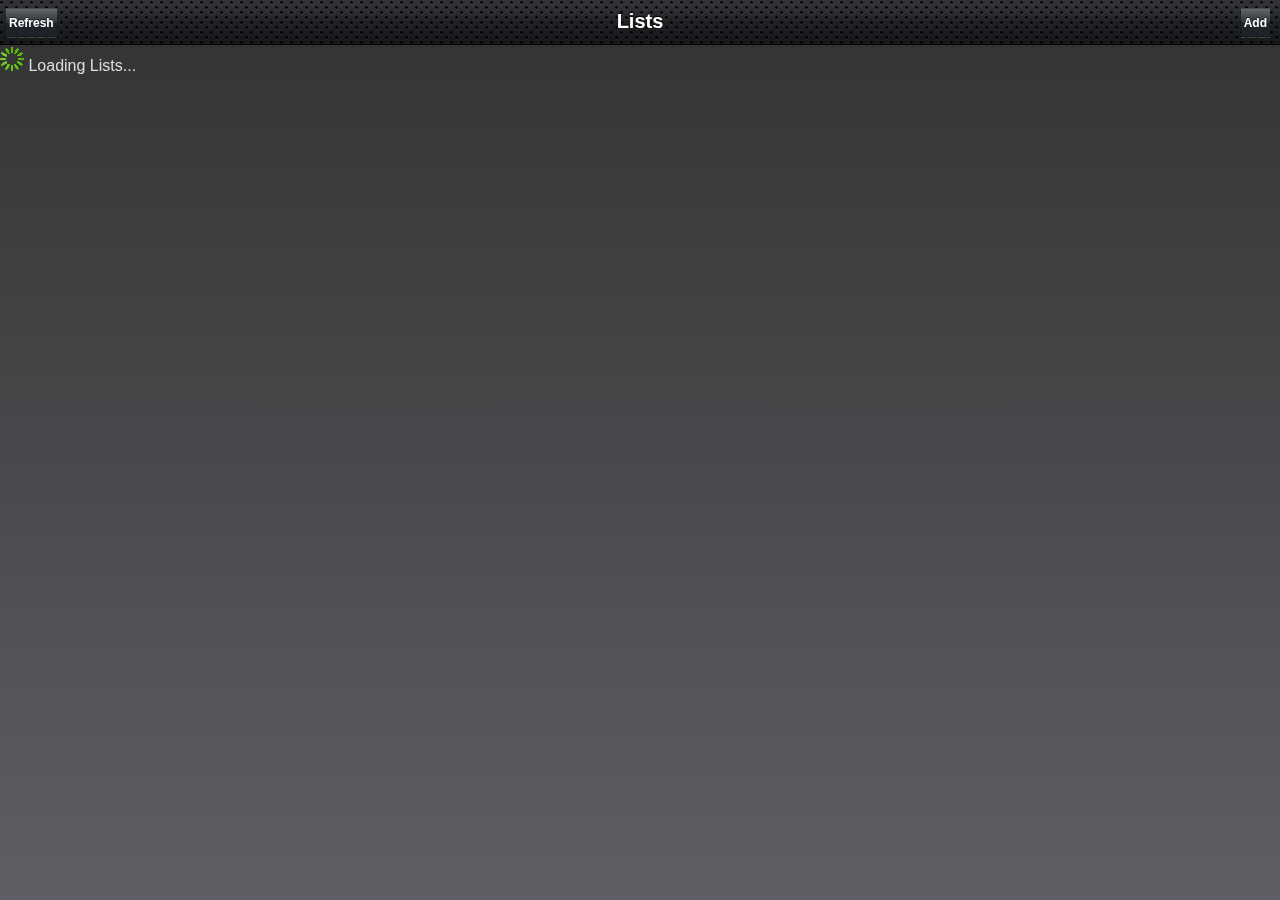
==== war/index.html @ 25e2af42 "working list manager" ====
<!DOCTYPE html>
<html>
<head>
<title>DanjerList</title>
<style type="text/css" media="screen">
@import "css/jqtouch.css";
</style>
<style type="text/css" media="screen">
@import "css/themes/jqt/theme.css";
</style>
<style type="text/css" media="screen">
</style>
<style type="text/css">
div#jqt .inTheCart span {
   text-decoration: line-through;
}
</style>
<script type="text/javascript" src="js/jquery-1.4.2.min.js"></script>
<script type="text/javascript" src="js/jqtouch.js"></script>
<script type="text/javascript" src="dwr/interface/Lists.js"></script>
<script type="text/javascript" src="dwr/engine.js"></script>
<script type="text/javascript">
var jQT = $.jQTouch({
   preloadImages: ['/css/themes/jqt/img/loading.gif',
                   '/css/themes/jqt/img/activeButton.png',
                   '/css/themes/jqt/img/button.png',
                   '/css/themes/jqt/img/button_clicked.png',
                   '/css/themes/jqt/img/back_button.png',
                   '/css/themes/jqt/img/back_button_clicked.png',
                   '/css/themes/jqt/img/whiteButton.png']
});
var itemCache = {};
$(function(){
   function getListRow(list) {
      return '<li class="arrow"><a href="#showList"><span listId="' + list.id.id + '">' + list.name + '</span></a></li>';
   }
   function addList(evObj) {
      var $el = $('#addList form');
      // add list to home page after successful ajax call, but only if not cancel
      if (($(evObj.target).html() != 'Cancel') && ($('#listName', $el).val().length > 1)) {
         $('#home ul a').unbind('click');
         $('#addList .whiteButton').addClass('active');
         var listName = $('#listName', $el).val();
         var list = { name:listName };
         Lists.addList(list, function(data) {
            $('#home ul').append($(getListRow(data)));
            rebindHome();
            $('#addList .whiteButton').removeClass('active');
         });
      }
      jQT.goBack();
      $el.get(0).reset();
      return false;
   }
   function deleteList(evObj) {
      if (confirm("Delete this list?")) {
         dwr.engine.beginBatch();
         Lists.deleteList($('#showList h1 span').attr('listId'));
         refreshHome();
         dwr.engine.endBatch();
      } else {
         return false;
      }
   }
   function refreshHome() {
      Lists.getAllLists(function(lists) {
         $('#homeLoading').show();
         $('#home ul a').unbind('click');
         var menu = $('#home ul'); 
         menu.hide().empty();
         var list;
         for (var i = 0; i < lists.length; i++) {
            list = lists[i];
            menu.append($(getListRow(list)));
         }
         $('#homeLoading').hide();
         rebindHome();
         menu.show();
      });
      Lists.getAllItems(function(items) {
         //alert(items);
      });
      return false;
   }
   function rebindHome() {
      // Dynamically set next page titles after clicking certain links
      $('#home ul a').click(function() {
         $($(this).attr('href') + ' h1' ).html($(this).html());
         // clear lists
         var stillNeed = $('#showList .stillNeed');
         stillNeed.empty();
         var inTheCart = $('#showList .inTheCart');
         inTheCart.empty();
         // load list items
         var listId = $('#showList h1 span').attr('listId');
         Lists.getListItems(listId, function(listItems) {
            var listItem;
            //alert("total items in list: " + listItems.length);
            for (var i = 0; i < listItems.length; i++) {
               listItem = listItems[i];
               if (new Boolean(listItem.inTheCart)) {
                  stillNeed.append($('<li><span>' + listItem.item.name + '</span></li>'));
               } else {
                  alert(listItem.inTheCart);
                  inTheCart.append($('<li><span>' + listItem.item.name + '</span></li>'));
               }
            }
         });
      });
   }
   function addListItem() {
      var $el = $('#showList form');
      var listItemName = $('#listItem').val();
      if (listItemName.length > 1) {
         // add item to db via ajax
         var listId = $('#showList h1 span').attr('listId');
         Lists.addListItem(listId, listItemName.toLowerCase(), function(data) {
            //$('#home ul').append($(getListRow(data)));
            //rebindHome();
            //$('#addList .whiteButton').removeClass('active');
            //alert(data.id.id);
            // TODO add item to the Still need list
            $('#showList .stillNeed').append($('<li><span>' + listItemName + '</span></li>'));
         });
      }      
      $el.get(0).reset();
      //$('#showList .edgetoedge li').click(moveListItem);
      return false;
   }
   function moveListItem() {
      if ($(this).parent().hasClass('inTheCart')) {
         // move to Still need list
         $(this).prependTo('.stillNeed');
      } else {
         // move to In the cart list
         $(this).appendTo('.inTheCart');
      }
      //$('#showList .edgetoedge li').click(moveListItem);
   }
   $('#refresh').click(refreshHome);
   $('#addList form').submit(addList);
   $('#addList .whiteButton, .goback').click(addList);
   $('#showList .delete').click(deleteList);
   $('#showList .whiteButton').click(addListItem);
   $('#showList form').submit(addListItem);
   $('#showList .edgetoedge li').live('click', moveListItem);
   // load inital list
   refreshHome();
});
</script>
</head>
<body>
<div id="jqt">

<div id="home" class="edgetoedge">
<div class="toolbar">
<a id="refresh" href="#" class="button leftButton">Refresh</a>
<h1>Lists</h1>
<a href="#addList" class="button slideup">Add</a></div>
<ul class="edgetoedge"></ul>
<div id="homeLoading" class="hidden"><img alt="loading..." src="css/themes/jqt/img/loading.gif"/> Loading Lists...</div>
</div>

<div id="addList" class="edit">
<form>
<div class="toolbar">
<h1>New List</h1>
<a href="#" class="button goback">Cancel</a></div>
<ul class="rounded">
   <li><input type="text" id="listName" placeholder="Enter your list name..." /></li>
</ul>
<a href="#" class="whiteButton" style="margin: 10px">Add</a></form>
</div>

<div id="showList">
<div class="toolbar"><a href="#" class="back">Home</a>
<h1>LISTNAME</h1><a href="#" class="button delete">Delete</a></div>
<form>
<ul class="rounded">
<li><input type="text" id="listItem" placeholder="Item name..."/></li>
</ul>
<a href="#" class="whiteButton">Add</a>
</form>
<ul class="edgetoedge stillNeed">
</ul>
<h4>In the cart</h4>
<ul class="edgetoedge inTheCart">
</ul>
</div>

</div>
</body>
</html>
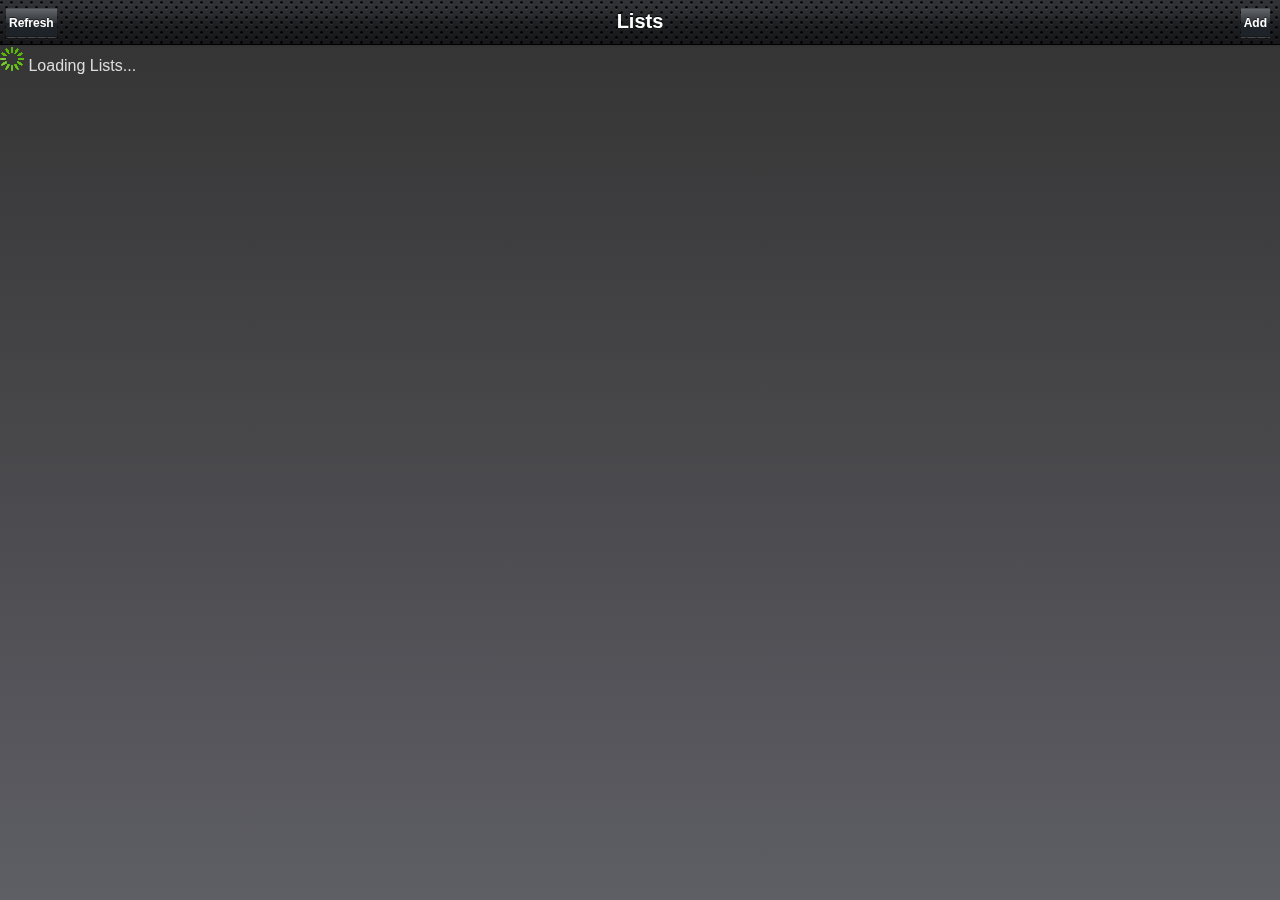
==== commit 56c38bb9: "updated the input field text color" ====
--- a/war/index.html
+++ b/war/index.html
@@ -2,26 +2,29 @@
 <html>
 <head>
 <title>DanjerList</title>
-<style type="text/css" media="screen">
+<style type="text/css" media="screen" >
 @import "css/jqtouch.css";
 </style>
 <style type="text/css" media="screen">
 @import "css/themes/jqt/theme.css";
-</style>
-<style type="text/css" media="screen">
-</style>
-<style type="text/css">
 div#jqt .inTheCart span {
    text-decoration: line-through;
 }
+#jqt ul li input[type="text"] {
+   color: #ddd;
+}
+</style>
+<style type="text/css" media="screen">
 </style>
 <script type="text/javascript" src="js/jquery-1.4.2.min.js"></script>
 <script type="text/javascript" src="js/jqtouch.js"></script>
 <script type="text/javascript" src="dwr/interface/Lists.js"></script>
 <script type="text/javascript" src="dwr/engine.js"></script>
+<script type="text/javascript" src="dwr/util.js"></script>
 <script type="text/javascript">
 var jQT = $.jQTouch({
-   preloadImages: ['/css/themes/jqt/img/loading.gif',
+   preloadImages: ['/css/themes/jqt/img/toolbar.png',
+                   '/css/themes/jqt/img/loading.gif',
                    '/css/themes/jqt/img/activeButton.png',
                    '/css/themes/jqt/img/button.png',
                    '/css/themes/jqt/img/button_clicked.png',
@@ -29,23 +32,24 @@
                    '/css/themes/jqt/img/back_button_clicked.png',
                    '/css/themes/jqt/img/whiteButton.png']
 });
-var itemCache = {};
+var itemCache = [];
 $(function(){
    function getListRow(list) {
       return '<li class="arrow"><a href="#showList"><span listId="' + list.id.id + '">' + list.name + '</span></a></li>';
+   }
+   function getListItemRow(listItem) {
+      return '<li><span listItemId=' + listItem.id.id + '>' + listItem.item.name + '</span></li>';
    }
    function addList(evObj) {
       var $el = $('#addList form');
       // add list to home page after successful ajax call, but only if not cancel
       if (($(evObj.target).html() != 'Cancel') && ($('#listName', $el).val().length > 1)) {
          $('#home ul a').unbind('click');
-         $('#addList .whiteButton').addClass('active');
          var listName = $('#listName', $el).val();
          var list = { name:listName };
          Lists.addList(list, function(data) {
             $('#home ul').append($(getListRow(data)));
             rebindHome();
-            $('#addList .whiteButton').removeClass('active');
          });
       }
       jQT.goBack();
@@ -78,7 +82,13 @@
          menu.show();
       });
       Lists.getAllItems(function(items) {
-         //alert(items);
+         itemCache = [];
+         if (items) {
+            for (var i = 0; i < items.length; i++) {
+               itemCache.push(items[i].name);
+            }
+         }
+         itemCache.sort();
       });
       return false;
    }
@@ -98,11 +108,10 @@
             //alert("total items in list: " + listItems.length);
             for (var i = 0; i < listItems.length; i++) {
                listItem = listItems[i];
-               if (new Boolean(listItem.inTheCart)) {
-                  stillNeed.append($('<li><span>' + listItem.item.name + '</span></li>'));
+               if (listItem.inTheCart) {
+                  inTheCart.append($(getListItemRow(listItem)));
                } else {
-                  alert(listItem.inTheCart);
-                  inTheCart.append($('<li><span>' + listItem.item.name + '</span></li>'));
+                  stillNeed.append($(getListItemRow(listItem)));
                }
             }
          });
@@ -115,33 +124,46 @@
          // add item to db via ajax
          var listId = $('#showList h1 span').attr('listId');
          Lists.addListItem(listId, listItemName.toLowerCase(), function(data) {
-            //$('#home ul').append($(getListRow(data)));
-            //rebindHome();
-            //$('#addList .whiteButton').removeClass('active');
-            //alert(data.id.id);
-            // TODO add item to the Still need list
-            $('#showList .stillNeed').append($('<li><span>' + listItemName + '</span></li>'));
+            // add item to the Still need list
+            $('#showList .stillNeed').append($(getListItemRow(data)));
          });
       }      
       $el.get(0).reset();
-      //$('#showList .edgetoedge li').click(moveListItem);
       return false;
    }
    function moveListItem() {
-      if ($(this).parent().hasClass('inTheCart')) {
-         // move to Still need list
-         $(this).prependTo('.stillNeed');
-      } else {
-         // move to In the cart list
-         $(this).appendTo('.inTheCart');
+      var listId = $('#showList h1 span').attr('listId');
+      var $el = $(this);
+      var listItemId = $el.find('span').attr('listItemId');
+      Lists.moveListItem(listId, listItemId, function() {
+         if ($el.parent().hasClass('inTheCart')) {
+            // move to Still need list
+            $el.prependTo('.stillNeed');
+         } else {
+            // move to In the cart list
+            $el.appendTo('.inTheCart');
+         }
+      });
+   }
+   function searchItemCache() {
+      var text = $(this).val().trim();
+      var ln = text.length;
+      if (ln > 2) {
+         var temp = $.grep(itemCache, function(item) {
+            return (item.substring(0, ln) == text);
+         });
+         if (temp.length > 0) {
+            $(this).val(temp[0]);
+            DWRUtil.selectRange($(this).attr('id'), ln, temp[0].length);
+         }
       }
-      //$('#showList .edgetoedge li').click(moveListItem);
    }
    $('#refresh').click(refreshHome);
    $('#addList form').submit(addList);
    $('#addList .whiteButton, .goback').click(addList);
    $('#showList .delete').click(deleteList);
    $('#showList .whiteButton').click(addListItem);
+   $('#listItem').keyup(searchItemCache);
    $('#showList form').submit(addListItem);
    $('#showList .edgetoedge li').live('click', moveListItem);
    // load inital list
